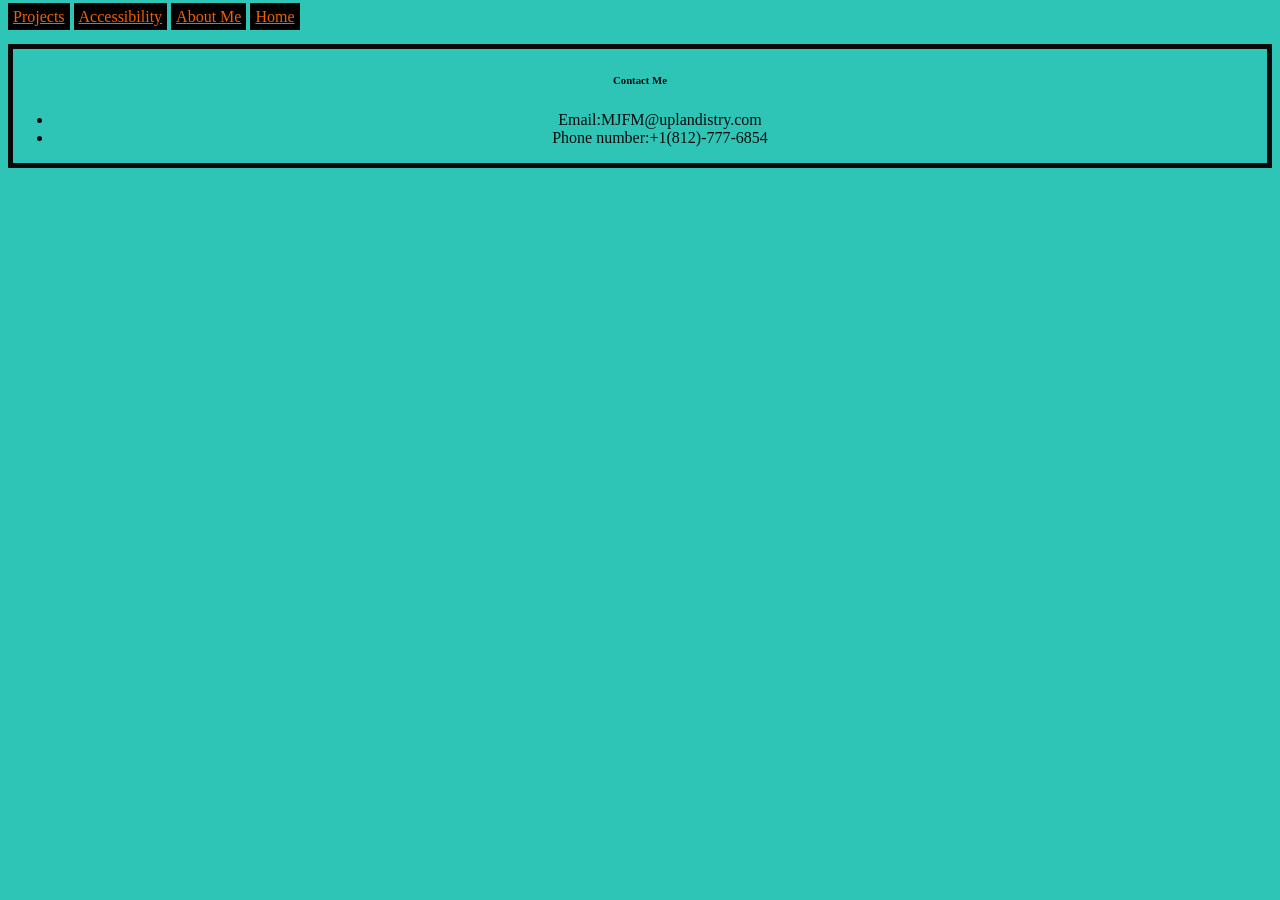
==== About_Me.html @ 2c95f35f "Stylized site to new color theme" ====
<!DOCTYPE html>
<html>

<head>
  <title>Gavin_Mitchell_portfolio
  </title>
  <link href="style.css" rel="stylesheet" type="text/css" />
</head>
<body class="AboutMe">
<div>
    <a href="projects.html">Projects</a>
    <a href="Accessibility.html">Accessibility</a>
    <a href="About_Me.html">About Me</a>
    <a href="index.html">Home</a>
</div>
<br>

</body>
<footer class="ContactInfo">
  <h6>Contact Me</h6>
  <ul>
    <li>Email:MJFM@uplandistry.com</li>
    <li>Phone number:+1(812)-777-6854</li>
  </ul>
</footer>
</html>
---- style.css ----
a {
    color: #ef6000;
    background-color: black;
    border: 4px;
    border-color: black;
    padding: 5px
}

.Projects {
    background-color: #2ec4b6;
    color: #2ec4b6;
}

.AboutMe {
    background-color: #2ec4b6;
    color: #2ec4b6;
}

.home {
    background-color: #2ec4b6;
    color: #2ec4b6;
}

.Accessibility {
    background-color: #2ec4b6;
    background: #2ec4b6;
}

.Home {
    color: #2ec4b6;
    background-color: #2ec4b6;
}

body {
    background-color: #ef6000;

}

p {
    color: black;
    background-color: #ef6000;
    font-family: 'Times New Roman', Times, serif;
}

.Description {
    color: #ef6000;
    background-color: black;
    text-align: center;
    font-family: 'Franklin Gothic Medium', 'Arial Narrow', Arial, sans-serif;
}

.Professional-Headshot {
    align-items: center;
    text-align: center;
    position: relative;
    width: 50vw;
    height: 50vw;
    left: calc(50% - 25vw);
    bottom: 50%;
}

.mjfm {
height: 700px;
}
img {
    background-color: transparent;
    position: relative;
    /* left: calc(50vw - .5 * 700px); */
    /* top:15px; */
    width: 700px;
    height: auto;
    display: grid;

}

/* .turtleShell{
    background-image: image-set(turtleShell);
    display:flex;
} */
.buttonCenter {
    /* position: relative; */
    /* left: calc(50vw - .5 * 180px); */
    background-color: transparent;
    border-color: transparent;
    color: #0A0a0a;
    height: 25vw;
    font-size: 4vw;
    width: 25vw;
    border-radius: 200px;
    /* top: calc(-1 * (50vh - 0.5 * 1px)); */
    /* top: -57.5vh; */
}

.buttonLeft {
    /* position: relative; */
    padding: 0px;
    margin: 0px;
    /* left: calc(50vw - 275px);    */
    background-color: transparent;
    border-color: transparent;
    text-align: center;
    color: #0A0a0a;
    height: 20vw;
    width: 20vw;
    font-size: 3vw;
    border-radius: 200px;
    /* top: calc(-1 * (50vh - 0.5 * 1px));  
       top: -80vh; */
}

.buttonRight {
    /* position: relative; */
    /* left: calc(36.5vw - .5 * 160px); */
    background-color: transparent;
    border-color: transparent;
    text-align: center;
    color: #0A0a0a;
    height: 20vw;
    width: 20vw;
    font-size: 3vw;
    border-radius: 200px;
    /* top: calc(-1 * (50vh - 0.5 * 1px)); */
    /* top: -60vh;  */
}

.buttonTopLeft {
    /* position: relative; */
    padding: 0px;
    margin: 0px;
    /* left: calc(50vw - 275px);    */
    background-color: transparent;
    border-color: transparent;
    text-align: center;
    color: 0A0a0a;
    height: 25vw;
    width: 23vw;
    font-size: 3vw;
    border-radius: 150px 40px;
    /* top: calc(-1 * (50vh - 0.5 * 1px));  
       top: -80vh; */
}

.buttonTopRight {
    /* position: relative; */
    padding: 0px;
    margin: 0px;
    /* left: calc(50vw - 275px);    */
    background-color: transparent;
    border-color: transparent;
    text-align: center;
    color: #0A0a0a;
    height: 25vw;
    width: 23vw;
    font-size: 3vw;
    border-radius: 40px 150px 40px 150px;

    /* top: calc(-1 * (50vh - 0.5 * 1px));  
       top: -80vh; */
}

.buttonBottomRight {
    /* position: relative; */
    padding: 0px;
    margin: 0px;
    /* left: calc(50vw - 275px);    */
    background-color: transparent;
    border-color: transparent;
    text-align: center;
    color: #0A0a0a;
    height: 25vw;
    width: 23vw;
    font-size: 3vw;
    border-radius: 150px 40px;
    /* top: calc(-1 * (50vh - 0.5 * 1px));  
       top: -80vh; */
}

.buttonBottomLeft {
    /* position: relative; */
    padding: 0px;
    margin: 0px;
    /* left: calc(50vw - 275px);    */
    background-color: transparent;
    border-color: transparent;
    text-align: center;
    color: #0A0a0a;
    height: 25vw;
    width: 23vw;
    font-size: 3vw;
    border-radius: 40px 150px;

    /* top: calc(-1 * (50vh - 0.5 * 1px));  
       top: -80vh; */
}

.buttonLink {
    color: #2ec4b6;
    background-color: transparent;
    font-size: xx-small;
}

br {
    font-size: 0.001px;
    height: 0.001;
    padding: 0.00001px;
    margin: 0.0001px;
}

.InteractiveTurtleShell {
    position: relative;
    width: 100%;
    /* height: 80vh; */
    overflow: hidden;
    display: grid;
    aspect-ratio: 5/4;
}

.InteractiveTurtleShell img {
    width: 100%;
    height: 100%;
    size: cover;
    background-size: cover;
    object-fit: cover;
    display: block;
    align-items: center;
    color: #2ec4b6;
    /* grid-area: 1/1; */

}

.buttonLeft,
.buttonRight,
.buttonCenter {
    position: absolute;
    top: 52.5%;
    transform: translateY(-50%);
}

.buttonTopLeft,
.buttonTopRight {
    position: absolute;
    top: 20%;
    transform: translateY(-50%);
}

.buttonBottomLeft,
.buttonBottomRight {
    position: absolute;
    top: 83%;
    transform: translateY(-50%);
}

.buttonLeft {
    left: 10%;
}

.buttonCenter {
    left: 50%;
    transform: translate(-50%, -50%);
}

.buttonRight {
    right: 10%;
}

.buttonTopLeft {
    left: 23%;
}

.buttonTopRight {
    right: 23%;
}

.buttonBottomLeft {
    left: 23%;
}

.buttonBottomRight {
    right: 23%;
}

.ContactInfo {
    text-align: center;
    color: #0A0a0a;
    background-color: #2ec4b6;
    display: block;
    border: 5px solid #0A0a0a;
}

footer {
    margin: 0px;
    padding: 0px;
    border: #0A0a0a;
}

h6 {
    text-align: center;
}
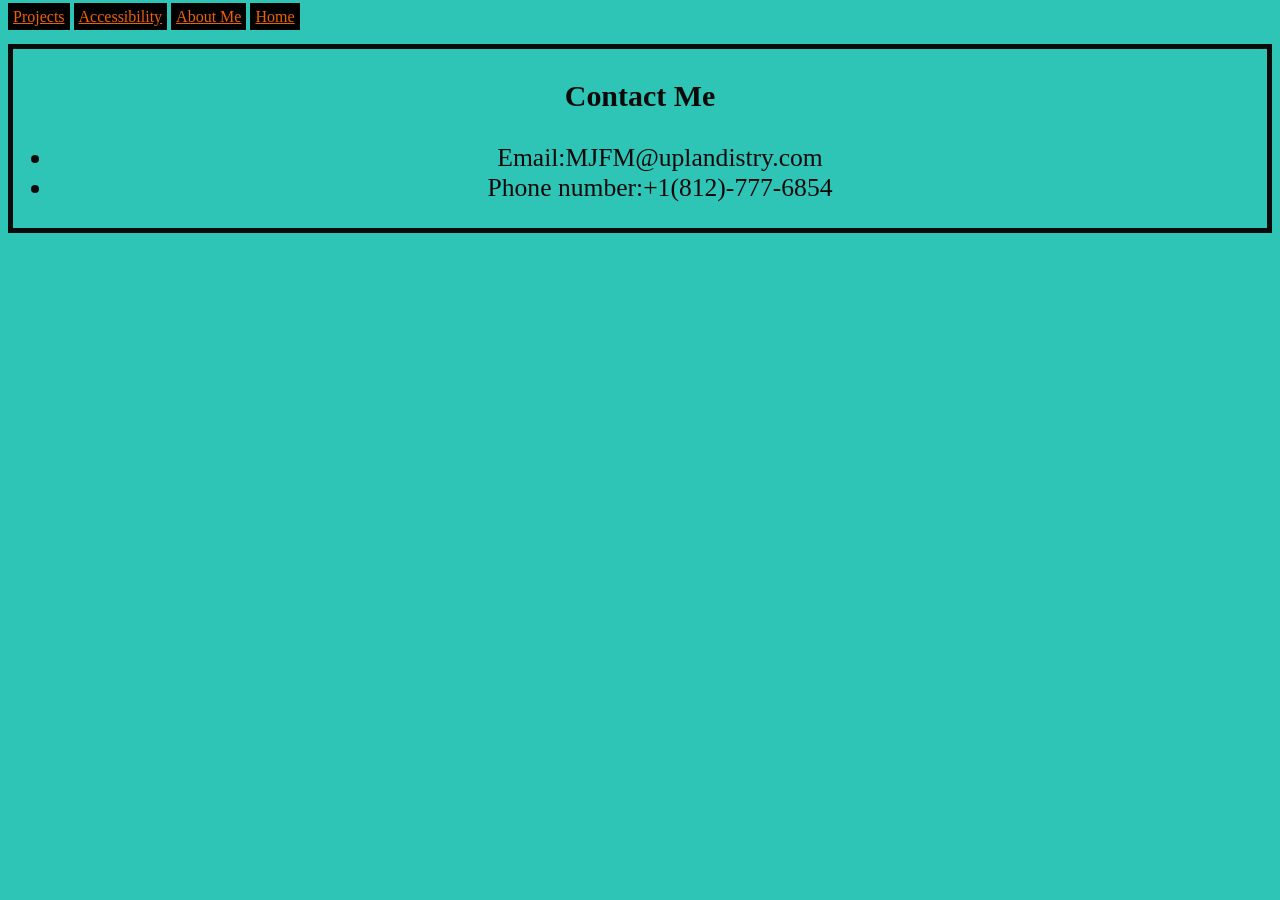
==== commit 72718e2e: "fixed broken link on home page for accessibilty page" ====
--- a/About_Me.html
+++ b/About_Me.html
@@ -17,7 +17,7 @@
 
 </body>
 <footer class="ContactInfo">
-  <h6>Contact Me</h6>
+  <h3>Contact Me</h3>
   <ul>
     <li>Email:MJFM@uplandistry.com</li>
     <li>Phone number:+1(812)-777-6854</li>
--- a/style.css
+++ b/style.css
@@ -58,9 +58,14 @@
     left: calc(50% - 25vw);
     bottom: 50%;
 }
-
-.mjfm {
-height: 700px;
+nav {
+color: yellow;
+background-color: yellow;
+}
+.MJFM{
+height: 60px;
+display: flex;
+flex-wrap: wrap;
 }
 img {
     background-color: transparent;
@@ -285,6 +290,7 @@
     background-color: #2ec4b6;
     display: block;
     border: 5px solid #0A0a0a;
+    font-size: 2vw;
 }
 
 footer {
@@ -293,6 +299,6 @@
     border: #0A0a0a;
 }
 
-h6 {
+h5 {
     text-align: center;
 }
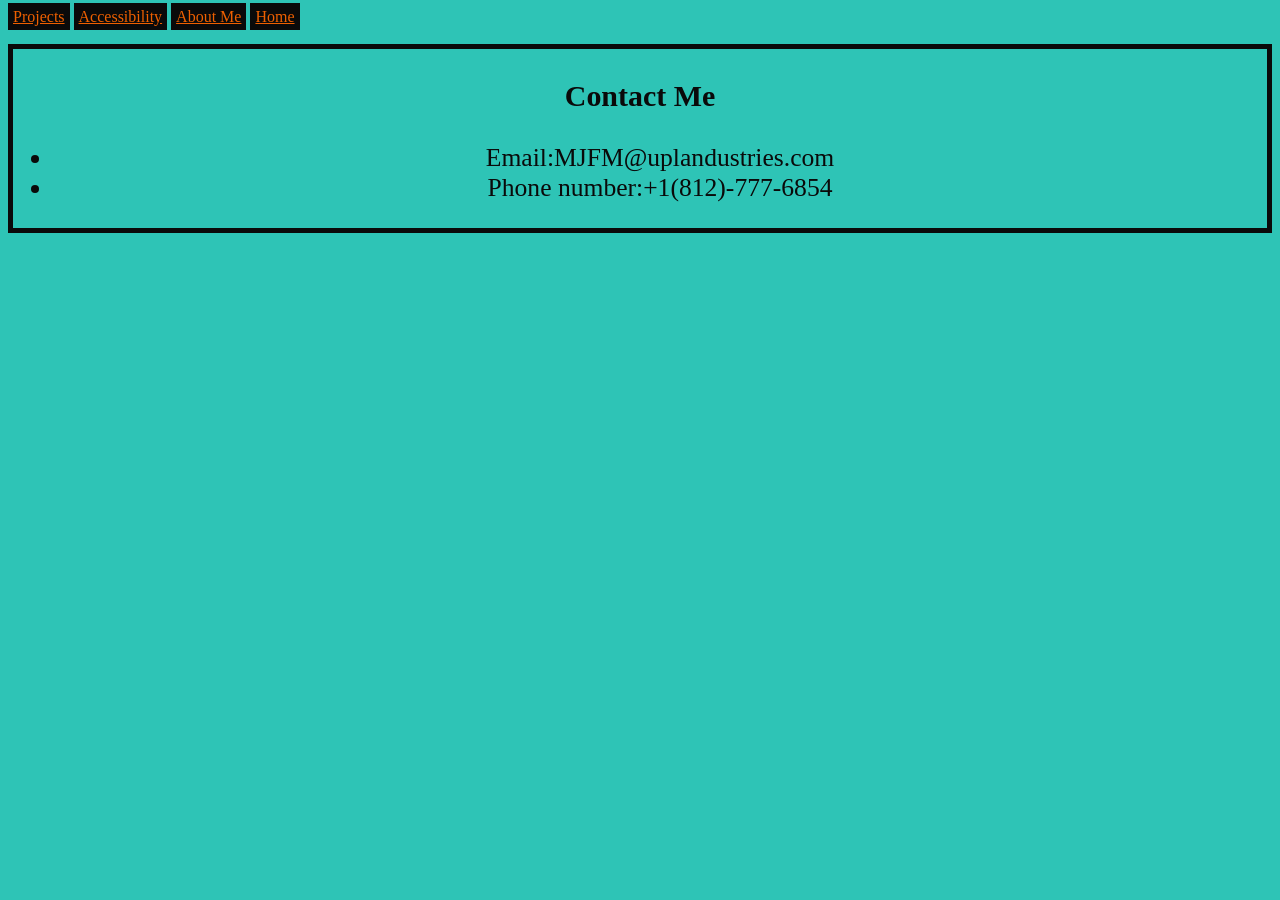
==== commit 56b333b1: "fixed spelling error" ====
--- a/About_Me.html
+++ b/About_Me.html
@@ -19,7 +19,7 @@
 <footer class="ContactInfo">
   <h3>Contact Me</h3>
   <ul>
-    <li>Email:MJFM@uplandistry.com</li>
+    <li>Email:MJFM@uplandustries.com</li>
     <li>Phone number:+1(812)-777-6854</li>
   </ul>
 </footer>
--- a/style.css
+++ b/style.css
@@ -1,8 +1,8 @@
 a {
     color: #ef6000;
-    background-color: black;
+    background-color: #0A0a0a;
     border: 4px;
-    border-color: black;
+    border-color: #0A0a0a;
     padding: 5px
 }
 
@@ -37,14 +37,14 @@
 }
 
 p {
-    color: black;
+    color: #0A0a0a;
     background-color: #ef6000;
     font-family: 'Times New Roman', Times, serif;
 }
 
 .Description {
     color: #ef6000;
-    background-color: black;
+    background-color: #0A0a0a;
     text-align: center;
     font-family: 'Franklin Gothic Medium', 'Arial Narrow', Arial, sans-serif;
 }
@@ -86,7 +86,7 @@
     /* position: relative; */
     /* left: calc(50vw - .5 * 180px); */
     background-color: transparent;
-    border-color: transparent;
+    border-color: orange;
     color: #0A0a0a;
     height: 25vw;
     font-size: 4vw;
@@ -102,7 +102,7 @@
     margin: 0px;
     /* left: calc(50vw - 275px);    */
     background-color: transparent;
-    border-color: transparent;
+    border-color: orange;
     text-align: center;
     color: #0A0a0a;
     height: 20vw;
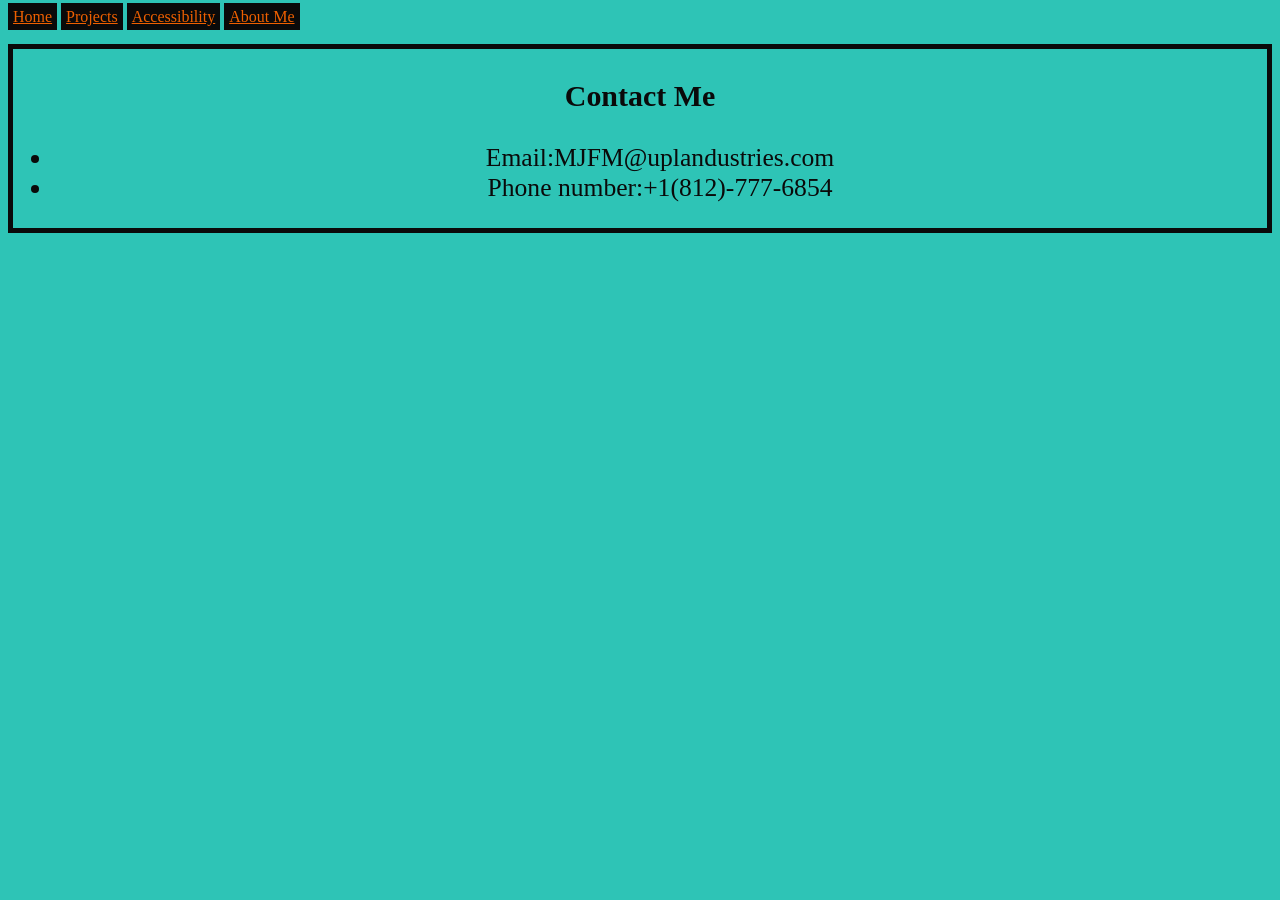
==== commit c03339e0: "task after talking with tanay" ====
--- a/About_Me.html
+++ b/About_Me.html
@@ -5,18 +5,19 @@
   <title>Gavin_Mitchell_portfolio
   </title>
   <link href="style.css" rel="stylesheet" type="text/css" />
+  <script src="buttons.js"></script>
 </head>
-<body class="AboutMe">
-<div>
+<body class="about-me">
+<div> 
+    <a href="index.html">Home</a>
     <a href="projects.html">Projects</a>
     <a href="Accessibility.html">Accessibility</a>
     <a href="About_Me.html">About Me</a>
-    <a href="index.html">Home</a>
 </div>
 <br>
 
 </body>
-<footer class="ContactInfo">
+<footer class="contact-info">
   <h3>Contact Me</h3>
   <ul>
     <li>Email:MJFM@uplandustries.com</li>
--- a/style.css
+++ b/style.css
@@ -6,12 +6,12 @@
     padding: 5px
 }
 
-.Projects {
-    background-color: #2ec4b6;
-    color: #2ec4b6;
-}
-
-.AboutMe {
+.projects {
+    background-color: #2ec4b6;
+    color: #2ec4b6;
+}
+
+.about-me {
     background-color: #2ec4b6;
     color: #2ec4b6;
 }
@@ -21,7 +21,7 @@
     color: #2ec4b6;
 }
 
-.Accessibility {
+.accessibility {
     background-color: #2ec4b6;
     background: #2ec4b6;
 }
@@ -42,14 +42,14 @@
     font-family: 'Times New Roman', Times, serif;
 }
 
-.Description {
+.description {
     color: #ef6000;
     background-color: #0A0a0a;
     text-align: center;
     font-family: 'Franklin Gothic Medium', 'Arial Narrow', Arial, sans-serif;
 }
 
-.Professional-Headshot {
+.professional-headshot {
     align-items: center;
     text-align: center;
     position: relative;
@@ -64,8 +64,9 @@
 }
 .MJFM{
 height: 60px;
-display: flex;
+display: inline;
 flex-wrap: wrap;
+
 }
 img {
     background-color: transparent;
@@ -82,11 +83,11 @@
     background-image: image-set(turtleShell);
     display:flex;
 } */
-.buttonCenter {
+.button-center {
     /* position: relative; */
     /* left: calc(50vw - .5 * 180px); */
     background-color: transparent;
-    border-color: orange;
+    border-color: transparent;
     color: #0A0a0a;
     height: 25vw;
     font-size: 4vw;
@@ -96,13 +97,13 @@
     /* top: -57.5vh; */
 }
 
-.buttonLeft {
-    /* position: relative; */
-    padding: 0px;
-    margin: 0px;
-    /* left: calc(50vw - 275px);    */
-    background-color: transparent;
-    border-color: orange;
+.button-left {
+    /* position: relative; */
+    padding: 0px;
+    margin: 0px;
+    /* left: calc(50vw - 275px);    */
+    background-color: transparent;
+    border-color: transparent;
     text-align: center;
     color: #0A0a0a;
     height: 20vw;
@@ -113,7 +114,7 @@
        top: -80vh; */
 }
 
-.buttonRight {
+.button-right {
     /* position: relative; */
     /* left: calc(36.5vw - .5 * 160px); */
     background-color: transparent;
@@ -128,7 +129,7 @@
     /* top: -60vh;  */
 }
 
-.buttonTopLeft {
+.button-top-left {
     /* position: relative; */
     padding: 0px;
     margin: 0px;
@@ -145,7 +146,7 @@
        top: -80vh; */
 }
 
-.buttonTopRight {
+.button-top-right {
     /* position: relative; */
     padding: 0px;
     margin: 0px;
@@ -163,7 +164,7 @@
        top: -80vh; */
 }
 
-.buttonBottomRight {
+.button-bottom-right {
     /* position: relative; */
     padding: 0px;
     margin: 0px;
@@ -180,7 +181,7 @@
        top: -80vh; */
 }
 
-.buttonBottomLeft {
+.button-bottom-left {
     /* position: relative; */
     padding: 0px;
     margin: 0px;
@@ -198,7 +199,7 @@
        top: -80vh; */
 }
 
-.buttonLink {
+.button-link {
     color: #2ec4b6;
     background-color: transparent;
     font-size: xx-small;
@@ -233,58 +234,58 @@
 
 }
 
-.buttonLeft,
-.buttonRight,
-.buttonCenter {
+.button-left,
+.button-right,
+.button-center {
     position: absolute;
     top: 52.5%;
     transform: translateY(-50%);
 }
 
-.buttonTopLeft,
-.buttonTopRight {
+.button-top-left,
+.button-top-right {
     position: absolute;
     top: 20%;
     transform: translateY(-50%);
 }
 
-.buttonBottomLeft,
-.buttonBottomRight {
+.button-bottom-left,
+.button-bottom-right {
     position: absolute;
     top: 83%;
     transform: translateY(-50%);
 }
 
-.buttonLeft {
+.button-left {
     left: 10%;
 }
 
-.buttonCenter {
+.button-center {
     left: 50%;
     transform: translate(-50%, -50%);
 }
 
-.buttonRight {
+.button-right {
     right: 10%;
 }
 
-.buttonTopLeft {
+.button-top-left {
     left: 23%;
 }
 
-.buttonTopRight {
+.button-top-right {
     right: 23%;
 }
 
-.buttonBottomLeft {
+.button-bottom-left {
     left: 23%;
 }
 
-.buttonBottomRight {
+.button-bottom-right {
     right: 23%;
 }
 
-.ContactInfo {
+.contact-info {
     text-align: center;
     color: #0A0a0a;
     background-color: #2ec4b6;
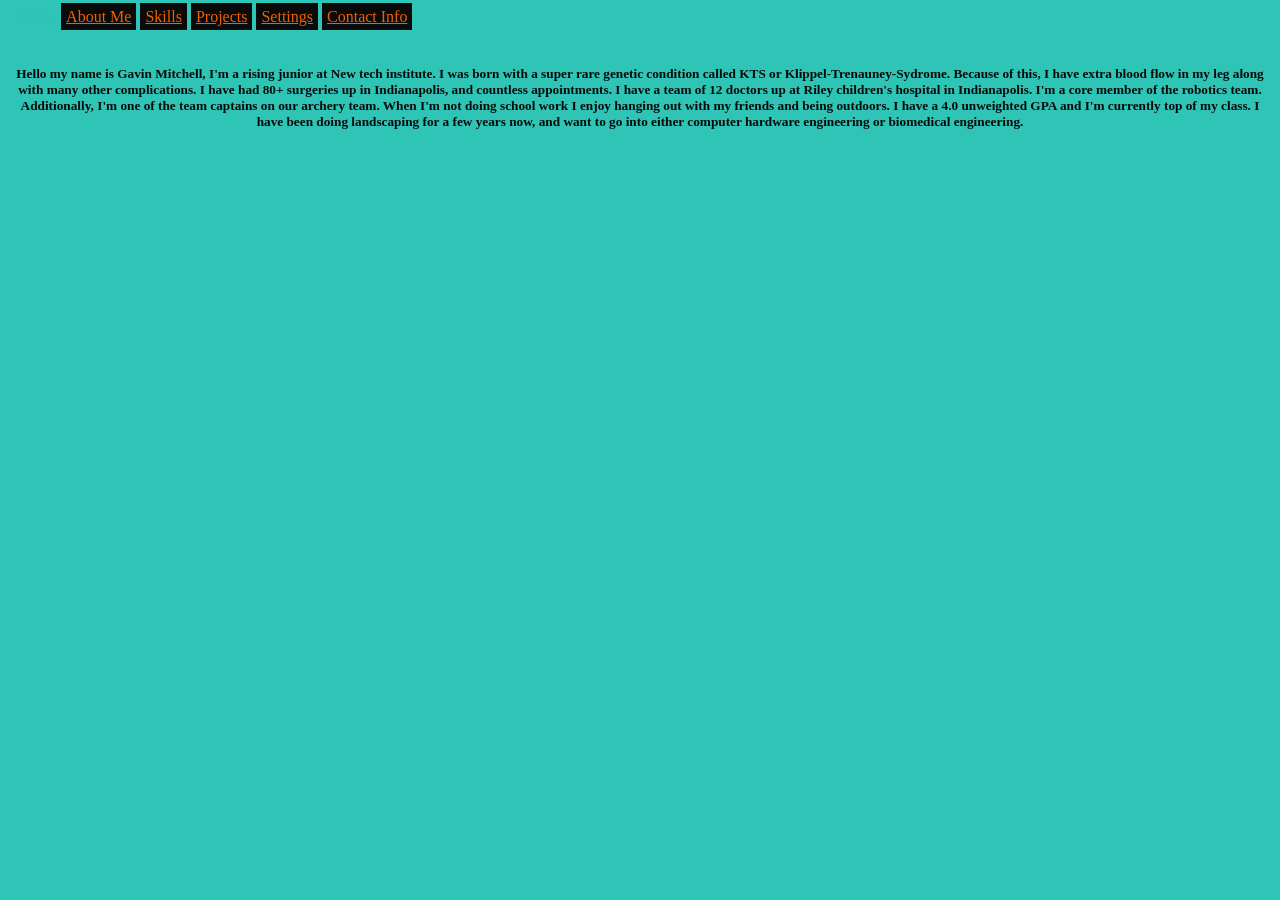
==== commit 05448bd0: "added content to about me not formatted" ====
--- a/About_Me.html
+++ b/About_Me.html
@@ -9,19 +9,25 @@
 </head>
 <body class="about-me">
 <div> 
-    <a href="index.html">Home</a>
+    <a class="Home" href="index.html">Home</a> 
+    <a href="About_Me.html">About Me</a>
+    <a href="Skills.html">Skills</a>
     <a href="projects.html">Projects</a>
-    <a href="Accessibility.html">Accessibility</a>
-    <a href="About_Me.html">About Me</a>
+    <a href="Accessibility.html">Settings</a>
+    <a href="Contact_Info.html">Contact Info</a>
 </div>
 <br>
+<div>
 
+<h5>Hello my name is Gavin Mitchell, I'm a rising junior at New tech institute.  I was born with a super rare genetic condition called KTS or Klippel-Trenauney-Sydrome.   Because of this, I have extra blood flow in my leg along with many other complications.  I have had  80+ surgeries up in Indianapolis, and countless appointments.  I have a team of 12 doctors up at Riley children's hospital in Indianapolis.  I'm a core member of the robotics team.  Additionally, I'm one of the team captains on our archery team.  When I'm not doing school work I enjoy hanging out with my friends and being outdoors.  I have a 4.0 unweighted GPA and I'm currently top of my class.  I have been doing landscaping for a few years now, and want to go into either computer hardware engineering or biomedical engineering.  </h5>
+
+</div>
 </body>
-<footer class="contact-info">
+<!-- <footer class="contact-info">
   <h3>Contact Me</h3>
   <ul>
     <li>Email:MJFM@uplandustries.com</li>
     <li>Phone number:+1(812)-777-6854</li>
   </ul>
-</footer>
+</footer> -->
 </html>
--- a/style.css
+++ b/style.css
@@ -6,6 +6,11 @@
     padding: 5px
 }
 
+h5 {
+    color: #0A0a0a;
+    text-align: center;
+}
+
 .projects {
     background-color: #2ec4b6;
     color: #2ec4b6;
@@ -38,7 +43,7 @@
 
 p {
     color: #0A0a0a;
-    background-color: #ef6000;
+    background-color: black;
     font-family: 'Times New Roman', Times, serif;
 }
 
@@ -53,21 +58,28 @@
     align-items: center;
     text-align: center;
     position: relative;
-    width: 50vw;
-    height: 50vw;
-    left: calc(50% - 25vw);
-    bottom: 50%;
-}
-nav {
-color: yellow;
-background-color: yellow;
-}
-.MJFM{
-height: 60px;
-display: inline;
-flex-wrap: wrap;
-
-}
+    width: 17.2vw;
+    height: 21.5vw;
+    left: calc(50% - 8.6vw);
+    bottom: 47.5vw;
+    border-radius: 10%;
+}
+
+.nav {
+    color: black;
+    background-color: black;
+    size: 3vw;
+}
+
+.MJFM {
+    height: 60px;
+    width: auto;
+    display: inline;
+    flex-wrap: wrap;
+    aspect-ratio: 60px/60px;
+
+}
+
 img {
     background-color: transparent;
     position: relative;
@@ -261,7 +273,7 @@
 }
 
 .button-center {
-    left: 50%;
+    left: 37.5%;
     transform: translate(-50%, -50%);
 }
 
@@ -283,6 +295,158 @@
 
 .button-bottom-right {
     right: 23%;
+}
+
+/* CSS for location of buttons on landing page button alignment */
+.button-projects,
+.button-settings,
+.button-center {
+    position: absolute;
+    top: 52.5%;
+    transform: translateY(-50%);
+}
+
+.button-about-me,
+.button-skills {
+    position: absolute;
+    top: 20%;
+    transform: translateY(-50%);
+}
+
+.button-contact-info,
+.button-my-github {
+    position: absolute;
+    top: 83%;
+    transform: translateY(-50%);
+}
+
+.button-projects {
+    left: 10%;
+}
+
+
+.button-settings {
+    right: 10%;
+}
+
+.button-about-me {
+    left: 23%;
+}
+
+.button-skills {
+    right: 23%;
+}
+
+.button-contact-info {
+    left: 23%;
+}
+
+.button-my-github {
+    right: 23%;
+}
+
+/*css for buttons*/
+
+.button-projects {
+    /* position: relative; */
+    padding: 0px;
+    margin: 0px;
+    /* left: calc(50vw - 275px);    */
+    background-color: transparent;
+    border-color: transparent;
+    text-align: center;
+    color: #0A0a0a;
+    height: 20vw;
+    width: 20vw;
+    font-size: 3vw;
+    border-radius: 200px;
+    /* top: calc(-1 * (50vh - 0.5 * 1px));  
+       top: -80vh; */
+}
+
+.button-settings {
+    /* position: relative; */
+    /* left: calc(36.5vw - .5 * 160px); */
+    background-color: transparent;
+    border-color: transparent;
+    text-align: center;
+    color: #0A0a0a;
+    height: 20vw;
+    width: 20vw;
+    font-size: 3vw;
+    border-radius: 200px;
+    /* top: calc(-1 * (50vh - 0.5 * 1px)); */
+    /* top: -60vh;  */
+}
+
+.button-about-me {
+    /* position: relative; */
+    padding: 0px;
+    margin: 0px;
+    /* left: calc(50vw - 275px);    */
+    background-color: transparent;
+    border-color: transparent;
+    text-align: center;
+    color: 0A0a0a;
+    height: 25vw;
+    width: 23vw;
+    font-size: 3vw;
+    border-radius: 150px 40px;
+    /* top: calc(-1 * (50vh - 0.5 * 1px));  
+       top: -80vh; */
+}
+
+.button-skills {
+    /* position: relative; */
+    padding: 0px;
+    margin: 0px;
+    /* left: calc(50vw - 275px);    */
+    background-color: transparent;
+    border-color: transparent;
+    text-align: center;
+    color: #0A0a0a;
+    height: 25vw;
+    width: 23vw;
+    font-size: 3vw;
+    border-radius: 40px 150px 40px 150px;
+
+    /* top: calc(-1 * (50vh - 0.5 * 1px));  
+       top: -80vh; */
+}
+
+.button-my-github {
+    /* position: relative; */
+    padding: 0px;
+    margin: 0px;
+    /* left: calc(50vw - 275px);    */
+    background-color: transparent;
+    border-color: transparent;
+    text-align: center;
+    color: #0A0a0a;
+    height: 25vw;
+    width: 23vw;
+    font-size: 3vw;
+    border-radius: 150px 40px;
+    /* top: calc(-1 * (50vh - 0.5 * 1px));  
+       top: -80vh; */
+}
+
+.button-contact-info {
+    /* position: relative; */
+    padding: 0px;
+    margin: 0px;
+    /* left: calc(50vw - 275px);    */
+    background-color: transparent;
+    border-color: transparent;
+    text-align: center;
+    color: #0A0a0a;
+    height: 25vw;
+    width: 23vw;
+    font-size: 3vw;
+    border-radius: 40px 150px;
+
+    /* top: calc(-1 * (50vh - 0.5 * 1px));  
+       top: -80vh; */
 }
 
 .contact-info {
@@ -298,8 +462,4 @@
     margin: 0px;
     padding: 0px;
     border: #0A0a0a;
-}
-
-h5 {
-    text-align: center;
 }
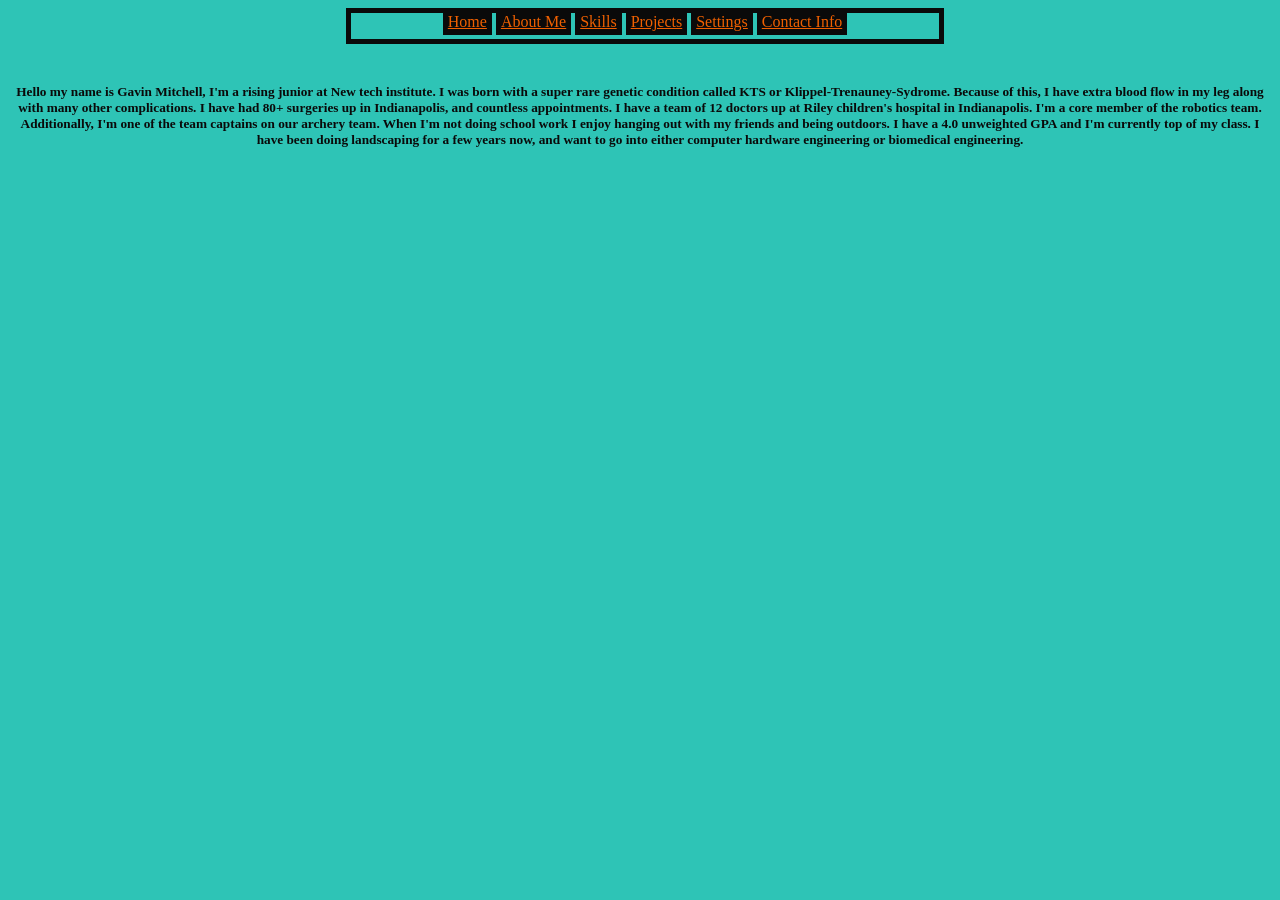
==== commit 9595912f: "fixed navbar mostly" ====
--- a/About_Me.html
+++ b/About_Me.html
@@ -7,21 +7,31 @@
   <link href="style.css" rel="stylesheet" type="text/css" />
   <script src="buttons.js"></script>
 </head>
+
 <body class="about-me">
-<div> 
-    <a class="Home" href="index.html">Home</a> 
-    <a href="About_Me.html">About Me</a>
-    <a href="Skills.html">Skills</a>
-    <a href="projects.html">Projects</a>
-    <a href="Accessibility.html">Settings</a>
-    <a href="Contact_Info.html">Contact Info</a>
-</div>
-<br>
-<div>
+  <header>
+    <div class="nav">
+      <a href="index.html">Home</a>
+      <a href="About_Me.html">About Me</a>
+      <a href="Skills.html">Skills</a>
+      <a href="projects.html">Projects</a>
+      <a href="Accessibility.html">Settings</a>
+      <a href="Contact_Info.html">Contact Info</a>
+    </div>
+  </header>
+  <br>
+  <div>
 
-<h5>Hello my name is Gavin Mitchell, I'm a rising junior at New tech institute.  I was born with a super rare genetic condition called KTS or Klippel-Trenauney-Sydrome.   Because of this, I have extra blood flow in my leg along with many other complications.  I have had  80+ surgeries up in Indianapolis, and countless appointments.  I have a team of 12 doctors up at Riley children's hospital in Indianapolis.  I'm a core member of the robotics team.  Additionally, I'm one of the team captains on our archery team.  When I'm not doing school work I enjoy hanging out with my friends and being outdoors.  I have a 4.0 unweighted GPA and I'm currently top of my class.  I have been doing landscaping for a few years now, and want to go into either computer hardware engineering or biomedical engineering.  </h5>
+    <h5>Hello my name is Gavin Mitchell, I'm a rising junior at New tech institute. I was born with a super rare genetic
+      condition called KTS or Klippel-Trenauney-Sydrome. Because of this, I have extra blood flow in my leg along with
+      many other complications. I have had 80+ surgeries up in Indianapolis, and countless appointments. I have a team
+      of 12 doctors up at Riley children's hospital in Indianapolis. I'm a core member of the robotics team.
+      Additionally, I'm one of the team captains on our archery team. When I'm not doing school work I enjoy hanging out
+      with my friends and being outdoors. I have a 4.0 unweighted GPA and I'm currently top of my class. I have been
+      doing landscaping for a few years now, and want to go into either computer hardware engineering or biomedical
+      engineering. </h5>
 
-</div>
+  </div>
 </body>
 <!-- <footer class="contact-info">
   <h3>Contact Me</h3>
@@ -30,4 +40,5 @@
     <li>Phone number:+1(812)-777-6854</li>
   </ul>
 </footer> -->
+
 </html>
--- a/style.css
+++ b/style.css
@@ -35,7 +35,10 @@
     color: #2ec4b6;
     background-color: #2ec4b6;
 }
-
+.Skills{
+    color: #2ec4b6;
+    background-color: #2ec4b6;
+}
 body {
     background-color: #ef6000;
 
@@ -67,8 +70,20 @@
 
 .nav {
     color: black;
-    background-color: black;
+    width: 46vw;
+    height: 2vw;
+    background-color: #2ec4b6;
     size: 3vw;
+    border: solid #0A0a0a 5px;
+    border-color: #0A0a0a;
+    margin-right:550px;
+    align-items: center;
+    text-align: center;
+    left: calc(50% - 23vw);
+    position: relative;
+    padding:auto;
+    margin-top: 0.5;
+
 }
 
 .MJFM {
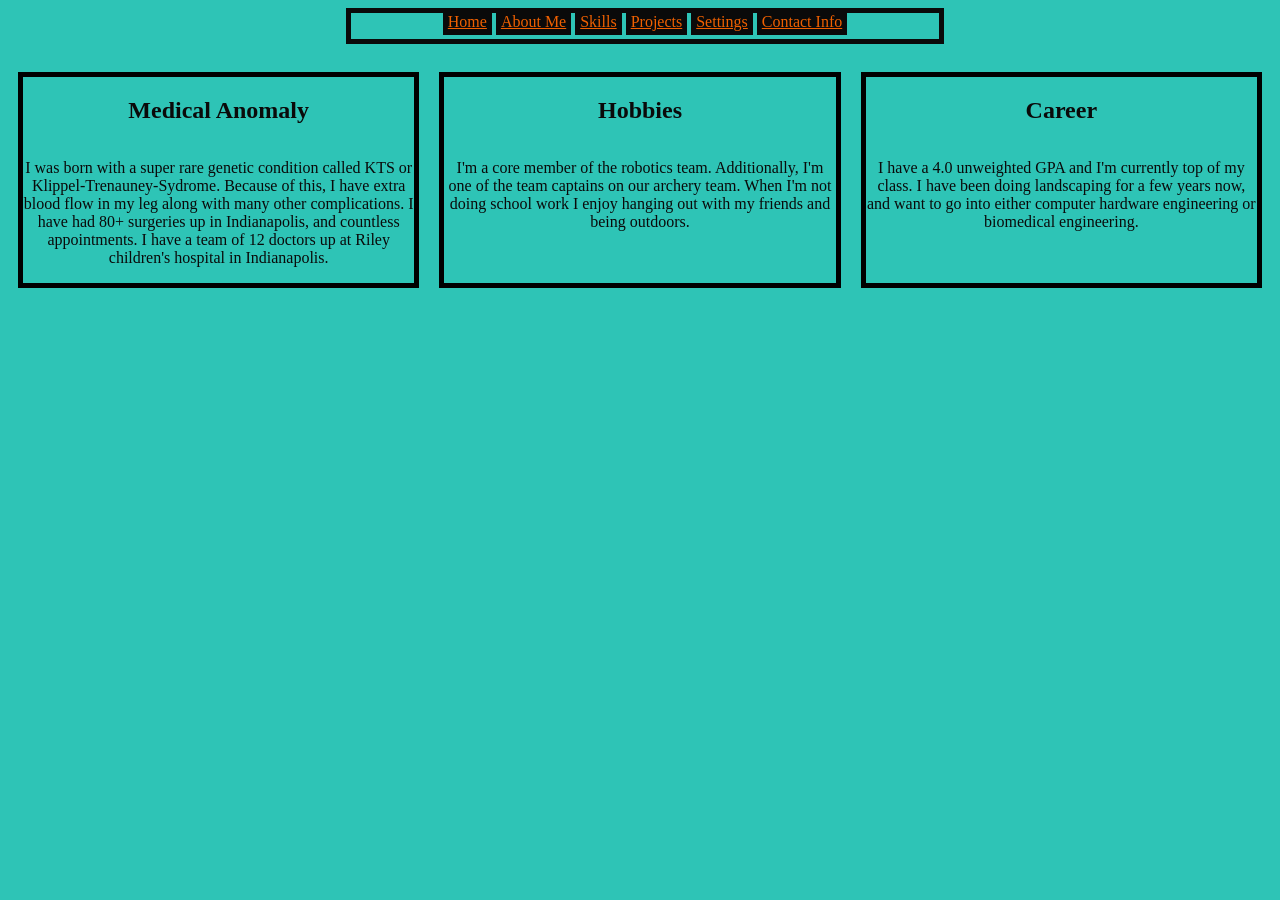
==== commit 6b4f4d71: "save before changing to single html doc" ====
--- a/About_Me.html
+++ b/About_Me.html
@@ -1,6 +1,5 @@
 <!DOCTYPE html>
 <html>
-
 <head>
   <title>Gavin_Mitchell_portfolio
   </title>
@@ -9,6 +8,7 @@
 </head>
 
 <body class="about-me">
+  <div class="About-Me">
   <header>
     <div class="nav">
       <a href="index.html">Home</a>
@@ -21,16 +21,40 @@
   </header>
   <br>
   <div>
+  <div class="about-me-section-container">
+    <div class="about-me-section-1">
+      <h2> Medical Anomaly</h2>
+      <p>I was born with a super rare genetic
+      condition called KTS or Klippel-Trenauney-Sydrome. Because of this, I have extra blood flow in my leg along with
+      many other complications. I have had 80+ surgeries up in Indianapolis, and countless appointments. I have a team
+      of 12 doctors up at Riley children's hospital in Indianapolis.
+      </p>
 
-    <h5>Hello my name is Gavin Mitchell, I'm a rising junior at New tech institute. I was born with a super rare genetic
+    </div>
+    <div class="about-me-section-2">
+      <h2>Hobbies</h2>
+      <p>I'm a core member of the robotics team.
+      Additionally, I'm one of the team captains on our archery team. When I'm not doing school work I enjoy hanging out
+      with my friends and being outdoors.</p>
+    </div>
+    <div class="about-me-section-3">
+      <h2>Career</h2>
+      <p> I have a 4.0 unweighted GPA and I'm currently top of my class. I have been
+      doing landscaping for a few years now, and want to go into either computer hardware engineering or biomedical
+      engineering. </p>
+
+    </div>
+    <!-- Info used per section -->
+    <!-- <h5>Hello my name is Gavin Mitchell, I'm a rising junior at New tech institute. I was born with a super rare genetic
       condition called KTS or Klippel-Trenauney-Sydrome. Because of this, I have extra blood flow in my leg along with
       many other complications. I have had 80+ surgeries up in Indianapolis, and countless appointments. I have a team
       of 12 doctors up at Riley children's hospital in Indianapolis. I'm a core member of the robotics team.
       Additionally, I'm one of the team captains on our archery team. When I'm not doing school work I enjoy hanging out
       with my friends and being outdoors. I have a 4.0 unweighted GPA and I'm currently top of my class. I have been
       doing landscaping for a few years now, and want to go into either computer hardware engineering or biomedical
-      engineering. </h5>
+      engineering. </h5> -->
 
+  </div>
   </div>
 </body>
 <!-- <footer class="contact-info">
@@ -40,5 +64,4 @@
     <li>Phone number:+1(812)-777-6854</li>
   </ul>
 </footer> -->
-
 </html>
--- a/style.css
+++ b/style.css
@@ -30,7 +30,9 @@
     background-color: #2ec4b6;
     background: #2ec4b6;
 }
-
+h2{
+    color: #0A0a0a;
+}
 .Home {
     color: #2ec4b6;
     background-color: #2ec4b6;
@@ -46,7 +48,6 @@
 
 p {
     color: #0A0a0a;
-    background-color: black;
     font-family: 'Times New Roman', Times, serif;
 }
 
@@ -477,4 +478,51 @@
     margin: 0px;
     padding: 0px;
     border: #0A0a0a;
+}
+.about-me-section-1,
+.about-me-section-2,
+.about-me-section-3 {
+    display: flex;
+    flex-wrap: wrap;
+    flex:1;
+    flex-direction: column;
+    align-items: center;
+    margin-bottom: 20px;
+    text-align: center;
+    border: 5px solid black;
+    margin: 10px;
+    background-color: #2ec4b6;
+    height: auto;
+    width: 400px;
+    padding: auto;
+}
+.about-me-section-container {
+    display: flex;
+    justify-content: space-between; 
+    display: flex;
+    flex-wrap: wrap;
+    flex-direction: row;
+}
+.skills-section-container {
+    display: flex;
+    justify-content: space-between; 
+    display: flex;
+    flex-wrap: wrap;
+    flex-direction: row;
+}
+.skills-section-1,
+.skills-section-2 {
+    display: flex;
+    flex-wrap: wrap;
+    flex:1;
+    flex-direction: column;
+    align-items: center;
+    margin-bottom: 20px;
+    text-align: center;
+    border: 5px solid black;
+    margin: 10px;
+    background-color: #2ec4b6;
+    height: auto;
+    width: 400px;
+    padding: auto;
 }
